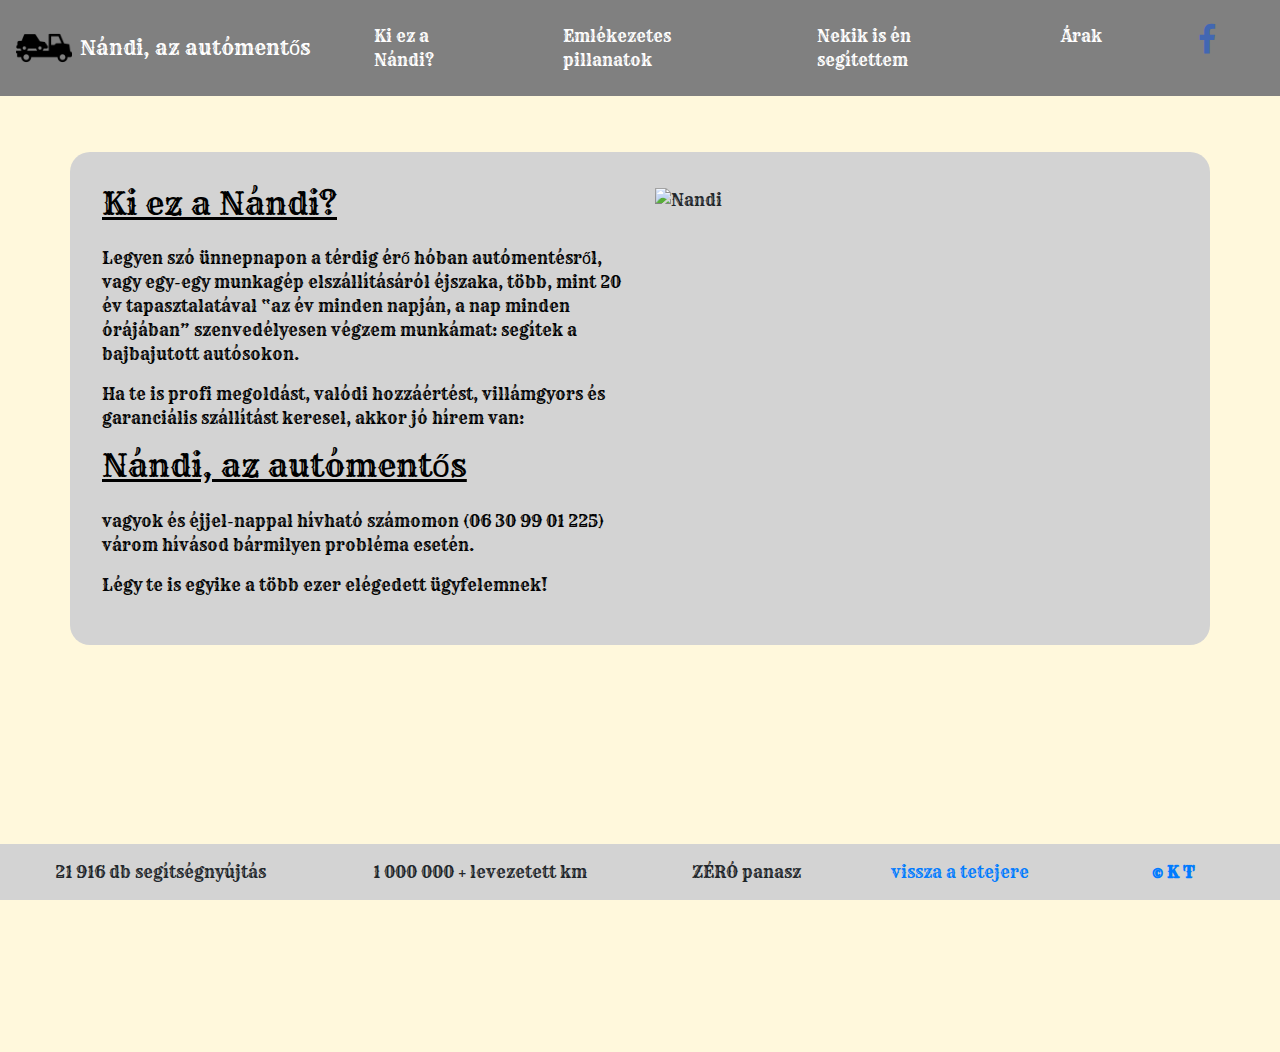
==== kiezanandi.html @ f1844f5a "Webpage ready do rock" ====
<!DOCTYPE html>
<html lang="en" dir="ltr">
  <head>
    <meta charset="utf-8">
    <meta name="viewport" content="width=device-width, initial-scale=1.0">
    <title>KiezaNandi?</title>
    <link rel="icon" href="favicon.ico" type="image/x-icon">
    <link href="https://fonts.googleapis.com/css?family=Orbitron|Rye" rel="stylesheet">
    <link rel="stylesheet" href="resources/css/reset.css">
    <!-- Bootstrap -->
    <link rel="stylesheet" href="https://maxcdn.bootstrapcdn.com/bootstrap/4.0.0/css/bootstrap.min.css"
     integrity="sha384-Gn5384xqQ1aoWXA+058RXPxPg6fy4IWvTNh0E263XmFcJlSAwiGgFAW/dAiS6JXm"
     crossorigin="anonymous">
     <!-- Font Awesome -->
     <link rel="stylesheet" href="https://maxcdn.bootstrapcdn.com/font-awesome/4.4.0/css/font-awesome.min.css">
     <!-- Custom stylesheet -->
     <link href="resources/css/style.css" rel="stylesheet" type="text/css">
  </head>
  <body>

    <!-- Navbar -->
    <nav class="navbar navbar-expand-lg navbar-dark ">
      <img id="logocar" src="resources/images/logo.png" alt="">
      <a class="navbar-brand" href="index.html">Nándi, az autómentős</a>
      <button class="navbar-toggler" type="button" data-toggle="collapse" data-target="#navbarNavAltMarkup" aria-controls="navbarNavAltMarkup" aria-expanded="false" aria-label="Toggle navigation">
        <span class="navbar-toggler-icon"></span>
      </button>
      <div class="collapse navbar-collapse"  id="navbarNavAltMarkup">
        <div class="navbar-nav">
          <a class="nav-item nav-link active" href="kiezanandi.html">Ki ez a Nándi? <span class="sr-only">(current)</span></a>
          <a class="nav-item nav-link" href="emlekezetes.html">Emlékezetes pillanatok</a>
          <a class="nav-item nav-link" href="nekiksegitettem.html">Nekik is én segítettem</a>
          <a class="nav-item nav-link" href="arak.html">Árak</a>
          <a class="nav-item nav-link" href="https://www.facebook.com/Nandiazautomentos/"><i class="fa fa-facebook-f fa-2x"></i></a>
        </div>
      </div>
    </nav>


    <!-- Section -->
    <main class="h-100">
      <div class="container mainsection">
        <div class="row">
          <div class="col-xs-6 col-md-6 details">
            <h2 class="fancy">Ki ez a Nándi?</h2>
            <p>Legyen szó ünnepnapon a térdig érő hóban autómentésről, vagy egy-egy
               munkagép elszállításáról éjszaka, több, mint 20 év tapasztalatával
               “az év minden napján, a nap minden órájában” szenvedélyesen végzem
               munkámat: segítek a <em>bajbajutott autósokon.</em></p>

            <p>Ha te is profi megoldást, valódi hozzáértést, villámgyors és garanciális szállítást
            keresel, akkor jó hírem van:</p>
            <h2 class="fancy">Nándi, az autómentős</h2>
            <p>vagyok és éjjel-nappal hívható számomon (<span id="Phonenumber">06 30 99 01 225</span>) várom hívásod bármilyen probléma esetén.</p>
            <p>Légy te is egyike a több ezer elégedett ügyfelemnek!</p>
          </div>
          <div class="col-xs-6 col-md-6">
              <img class="img-responsive" src="resources/images/Nandi.jpg" alt="Nandi">
          </div>
        </div>
      </div>
    </main>
      <!-- Footer -->
      <div class="fixed-bottom container-fluid text-center" id="bottom">
        <div class="row">
        <p class="col-sm-3">21 916 db segítségnyújtás</p>
        <p class="col-sm-3">1 000 000 + levezetett km</p>
        <p class="col-sm-2">ZÉRÓ panasz</p>
        <a class="col-sm-2 " href="#logocar">vissza a tetejere</a>
        <a class="col-sm-2 " href="mailto:tkristof88@gmail.com?subject=feedback"><strong>&copy; K T </strong></a>
      </div>
      <!--
        <div  class="text-center">
          <a class="btn " href="#logocar">vissza a tetejere</a>
        </div>
      </div> -->

      <!-- jQuery first, then Popper.js, then Bootstrap JS -->
          <script src="https://code.jquery.com/jquery-3.2.1.slim.min.js"
           integrity="sha384-KJ3o2DKtIkvYIK3UENzmM7KCkRr/rE9/Qpg6aAZGJwFDMVNA/GpGFF93hXpG5KkN"
            crossorigin="anonymous"></script>
          <script src="https://cdnjs.cloudflare.com/ajax/libs/popper.js/1.12.9/umd/popper.min.js"
           integrity="sha384-ApNbgh9B+Y1QKtv3Rn7W3mgPxhU9K/ScQsAP7hUibX39j7fakFPskvXusvfa0b4Q"
           crossorigin="anonymous"></script>
          <script src="https://maxcdn.bootstrapcdn.com/bootstrap/4.0.0/js/bootstrap.min.js"
          integrity="sha384-JZR6Spejh4U02d8jOt6vLEHfe/JQGiRRSQQxSfFWpi1MquVdAyjUar5+76PVCmYl"
          crossorigin="anonymous"></script>
  </body>
</html>
---- resources/css/style.css ----
html {
  font-size: 16px;
  height: 100%;
}

body {
  font-family: 'Rye' , sans-serif;
  background-color: cornsilk;
  height: 100%;
}


/* menu Css  */

nav {
  background-color: gray;
}

#navbarNavAltMarkup {
  justify-content: space-around;
  align-items: center;

}

#navbarNavAltMarkup a {
  padding: 0.4rem 3.5rem ;
  transition: background-color 0.2s ;
  border-radius: 30px;
  color: white;
}

#navbarNavAltMarkup a:hover {
  background-color: cadetblue;
  border: solid white 1px;
}

#navbarNavAltMarkup a:active {
  transform: translateY(2px);
  border: solid white 1px;
}

#navbarNavAltMarkup i {
  color: #4267b2;
}

#logocar {
  width: 4rem;
  padding-right: 0.5rem;
}

.display-4 {
  font-family: 'Bungee';

}

@media only screen and (max-width: 1300px) {
  #navbarNavAltMarkup a {
    padding: 1rem 3rem ;
 }
}

@media only screen and (max-width: 1000px) {
  #navbarNavAltMarkup a {
    max-width: 10rem;
 }
}
/* jumbotron */

.jumbotron {
  background-image: url(../images/jumbotron.jpg);
  width: 100%;
  height: 100%;
  background-size: cover;
  background-repeat: no-repeat;
  margin-bottom: 0 ;
}


#Phonenumber {
  margin-top: 3rem;
  transition: all 0.5s ease-in  ;
  max-width: 30rem;

}

#Phonenumber:hover {
  transform: scaleY(2);
  font-size: 3rem;
  color: orange;
}



@media only screen and (max-width: 470px) {
  .jumbotron {
    background-position: center;
  }
  .jumbotron h2, .jumbotron p {
    color: orange;
  }
}
/* Footer */


#bottom {
  background-color: lightgrey;
  padding-top: 1rem;
<<<<<<< HEAD
  height: 4rem;
=======
  height: 6rem;
>>>>>>> e04620e5d1dd291845480db0abb2e3743ef8341d
}


#bottom p {
  font-size: 1rem;
}

@media only screen and (max-width: 860px) {
  #bottom  {
    display: none;
  }
}


/*      KiezaNandi Css */


.mainsection {
  margin-top: 3.5rem;
  margin-bottom: 3.5rem;
  background-color: lightgrey;
  background-repeat: repeat;
  padding: 2rem;
  border-radius: 20px;
}


.details h2 {
  color: black;
  padding-bottom: 1rem;
}

.details p {
  color: black;
}

.details span {
  overflow: inherit;
}

.img-responsive {
  width: 100%;
}

.fancy {
  text-decoration: underline;
}

/* arak Css */

.orange {
  font-size: 1.3rem;
  text-decoration: underline;
}

.arakmain {
  margin-bottom: 4.7rem;
}

@media only screen and (max-width: 430px) {
  .details h2  {
    padding-top: 0.5rem;
  }
}


/* nekik segitettem Css */

.mainline {
  padding: 1rem;
}

.elsosor {
 justify-content: space-between;
}

.masodiksor {
  padding-bottom: 2rem;
  justify-content: space-between;
}

.masodiksor div {
  padding-left: 1rem;
  padding-right: 1rem;
  display: flex;
  flex-direction: column;
  justify-content: center;
  align-items: center;
}

.arcok {
  max-height:  50%;
  max-width: 50%;
  border-radius: 50px;
}

.keret {
  background-color: lightgrey;
  border-radius: 10px;
  border: 3px solid black;
  transition: all 0.5s ease-in 0.2s;
  padding: 0.5rem;
  margin-bottom: 1rem;
}

.keret:hover {
  background-color: brown;
  color:white
}

.keret p {
  padding-top: 1rem;
}

.curtis {
  padding-bottom: 1rem;
}

.szarvas, .caeser {
  margin-bottom: 3rem;
  margin-top: 3rem;
}


@media only screen and (max-width: 470px) {
  .keret  {
    max-width: 20rem;
    max-height: 40%;
  }

  .keret p {
    font-size: 0.8rem;
  }

  .elsosor {
    justify-content: center;
  }

  .masodiksor {
    justify-content: center;
  }

}

 /* emlekezetes */

.autoplaypic {
  border: solid lightgrey 10px;
  border-radius: 30px;
  background-color: seashell;
  padding-top: 1rem;
  max-height: 70%;
  max-width: 70%;
  margin: auto;
}

 .autoplaypic p {
   font-size: 2rem;
   padding-top: 1rem;
 }

.emlekezetesfooter {
  margin-top: 2rem;
}

@media only screen and (max-width: 470px) {
  .autoplaypic p {
    font-size: 1rem;
  }
}
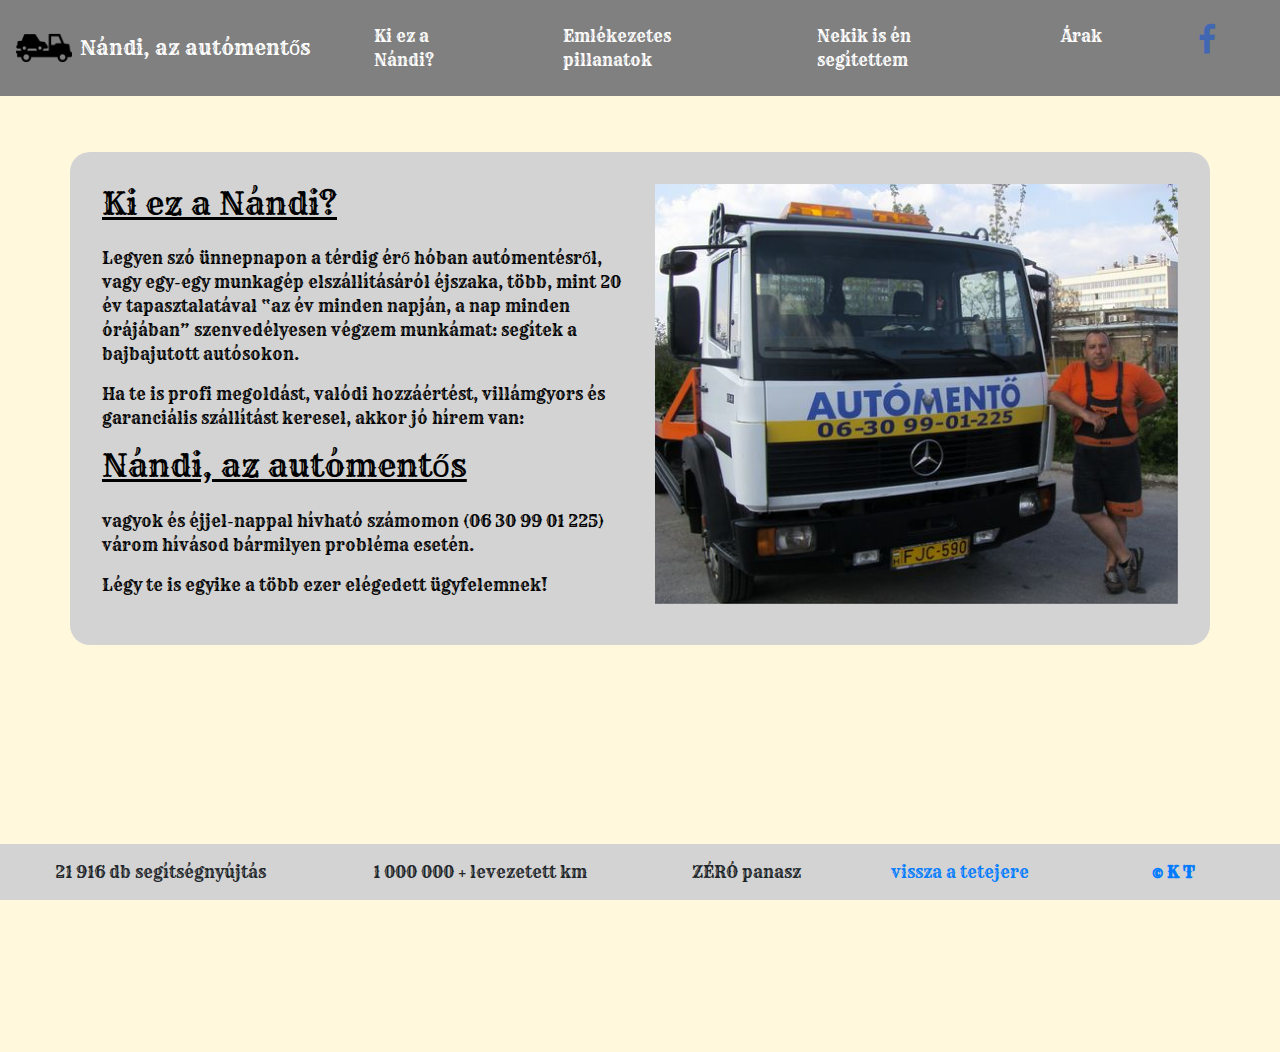
==== commit 589b9b75: "fixed the misspelling" ====
--- a/kiezanandi.html
+++ b/kiezanandi.html
@@ -55,7 +55,7 @@
             <p>Légy te is egyike a több ezer elégedett ügyfelemnek!</p>
           </div>
           <div class="col-xs-6 col-md-6">
-              <img class="img-responsive" src="resources/images/Nandi.jpg" alt="Nandi">
+              <img class="img-responsive" src="resources/images/nandi.jpg" alt="Nandi">
           </div>
         </div>
       </div>
